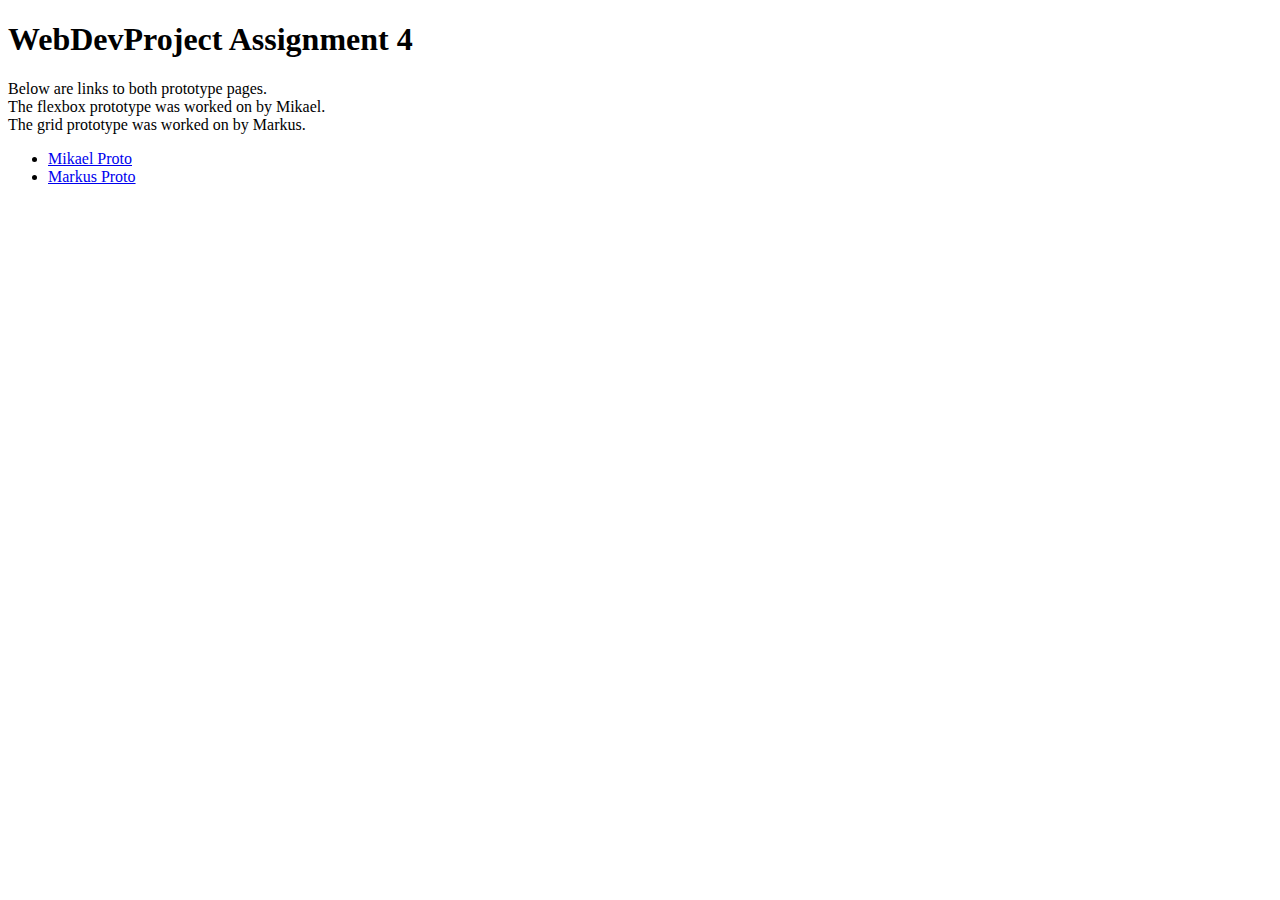
==== index.html @ 1aeb0408 "Changes to index.html" ====
<!DOCTYPE html>
<html>
  <head>
    <meta charset="utf-8">
    <title>"Title?"</title>
  </head>

  <body>
    <h1>WebDevProject Assignment 4</h1>
    <p>Below are links to both prototype pages.<br>The flexbox prototype was worked on by Mikael.<br>The grid prototype was worked on by Markus.</p>

    <ul>
      <li><a href="MikaelProto.html">Mikael Proto</a></li>
      <li><a href="MarkusProto.html">Markus Proto</a></li>
    </ul>

  </body>
</html>
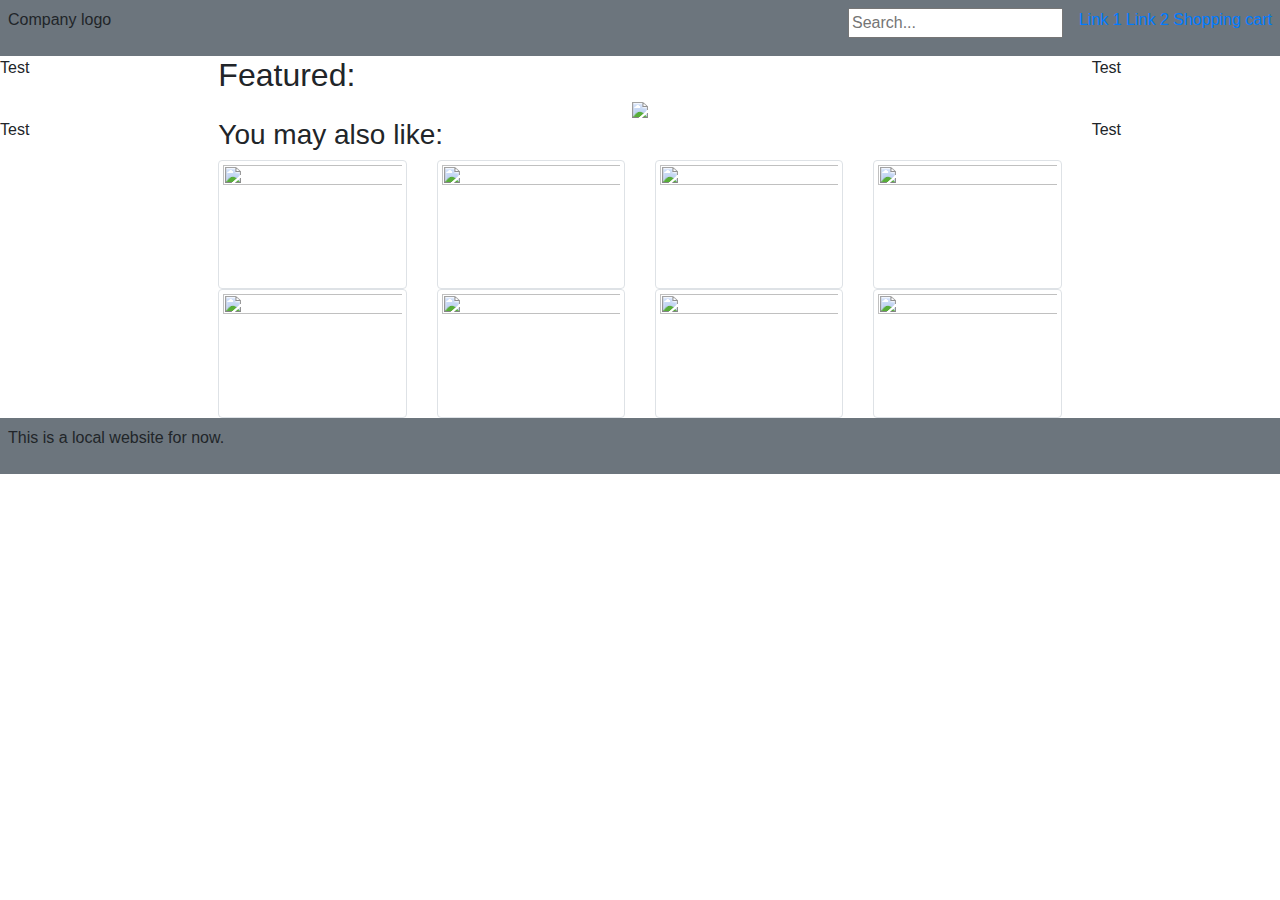
==== commit 2bd84e44: "Basic bootstrap formatting for homepage." ====
--- a/index.html
+++ b/index.html
@@ -1,18 +1,101 @@
 <!DOCTYPE html>
-<html>
+<html lang="en">
   <head>
+    <title>Wallpaper Gallery</title>
     <meta charset="utf-8">
-    <title>"Title?"</title>
+    <meta name="viewport" content="width=device-width, initial-scale=1">
+    <link rel="stylesheet" href="https://maxcdn.bootstrapcdn.com/bootstrap/4.5.2/css/bootstrap.min.css">
+    <script src="https://ajax.googleapis.com/ajax/libs/jquery/3.5.1/jquery.min.js"></script>
+    <script src="https://cdnjs.cloudflare.com/ajax/libs/popper.js/1.16.0/umd/popper.min.js"></script>
+    <script src="https://maxcdn.bootstrapcdn.com/bootstrap/4.5.2/js/bootstrap.min.js"></script>
   </head>
-
   <body>
-    <h1>WebDevProject Assignment 4</h1>
-    <p>Below are links to both prototype pages.<br>The flexbox prototype was worked on by Mikael.<br>The grid prototype was worked on by Markus.</p>
-
-    <ul>
-      <li><a href="MikaelProto.html">Mikael Proto</a></li>
-      <li><a href="MarkusProto.html">Markus Proto</a></li>
-    </ul>
-
+    <div class="d-flex bg-secondary"> <!-- Header -->
+      <div class="p-2 mr-auto"> <!-- Company Logo -->
+        <p class="headerText">Company logo</p>
+      </div>
+      <div class="p-2">
+        <form>
+          <input type="text" name="search" placeholder="Search...">
+        </form>
+      </div> <!-- Search Bar -->
+      <div class="p-2">
+         <div class="dropdownMenu">
+           <a href="Link1.html">Link 1</a>
+           <a href="Link2.html">Link 2</a>
+           <a href="shoppingcart.html">Shopping cart</a>
+         </div>
+      </div> <!-- Menu Box -->
+    </div>
+    <div class"d-flex flex-row flex-nowrap"> <!-- Featured Section -->
+      <div class="row">
+        <div class="col"> <!-- Sidebar -->
+          <!-- Space for ads -->
+          <p>Test</p>
+        </div>
+        <div class="col-8"> <!-- Featured Content -->
+          <div class="d-flex"> <!-- Heading -->
+            <h2>Featured:</h2>
+          </div>
+          <div class="d-flex"> <!-- Featured Image -->
+            <img class="img-fluid mx-auto d-block" src="https://steamuserimages-a.akamaihd.net/ugc/965368466523576783/6FC151F69A2DA52CAB4B7E55D098CE609F38CB4D/">
+          </div>
+        </div>
+        <div class="col"> <!-- Sidebar -->
+          <!-- Space for ads -->
+          <p>Test</p>
+        </div>
+      </div>
+    </div>
+    <div class="d-flex flex-column justify-content-center"> <!-- Content Section -->
+      <div class="row">
+        <div class="col"> <!-- Sidebar -->
+          <!-- Space for ads -->
+          <p>Test</p>
+        </div>
+        <div class="col-8"> <!-- Content -->
+          <div class="d-flex"> <!-- Heading -->
+            <h3>You may also like:</h3>
+          </div>
+          <div class="d-flex"> <!-- Gallery Preview -->
+            <div class="row row-cols-4">
+              <div class="col">
+                <img src="https://images.alphacoders.com/265/thumb-1920-265693.png" width="300" height="200" class="img-thumbnail">
+              </div>
+              <div class="col">
+                <img src="https://media.magic.wizards.com/images/wallpaper/sarulf_realm_eater_khm_2560x1600_wallpaper.jpg" width="300" height="200" class="img-thumbnail">
+              </div>
+              <div class="col">
+                <img src="https://wallpapercave.com/wp/XylT4dV.jpg" width="300" height="200" class="img-thumbnail">
+              </div>
+              <div class="col">
+                <img src="https://i.pinimg.com/originals/24/fd/bf/24fdbfcabc207fe05f0c3939f23cc11f.jpg" width="300" height="200" class="img-thumbnail">
+              </div>
+              <div class="col">
+                <img src="https://encrypted-tbn0.gstatic.com/images?q=tbn:ANd9GcTGtsMS15jpQM0xCYr11u_ph-LRiKnvODOixA&usqp=CAU" width="300" height="200" class="img-thumbnail">
+              </div>
+              <div class="col">
+                <img src="https://www.itl.cat/pngfile/big/172-1729360_wallpaper-magic-the-gathering-mtg-magic-wizards-magic.jpg" width="300" height="200" class="img-thumbnail">
+              </div>
+              <div class="col">
+                <img src="https://cdn.hipwallpaper.com/i/31/22/3VdNSu.jpg" width="300" height="200" class="img-thumbnail">
+              </div>
+              <div class="col">
+                <img src="https://external-preview.redd.it/Fiwo31EutMz7j6sBwg2iZpewZK6_DvgS3bHJ0Vf0MRA.png?format=pjpg&auto=webp&s=d3024aa82d8d768579f958ed04e11cb4959a401a" width="300" height="200" class="img-thumbnail">
+              </div>
+            </div>
+          </div>
+        </div>
+        <div class="col"> <!-- Sidebar -->
+          <!-- Space for ads -->
+          <p>Test</p>
+        </div>
+      </div>
+    </div>
+    <div class="d-flex bg-secondary"> <!-- Footer -->
+      <div class="p-2">
+        <p class="footerText">This is a local website for now.</p>
+      </div>
+    </div>
   </body>
 </html>
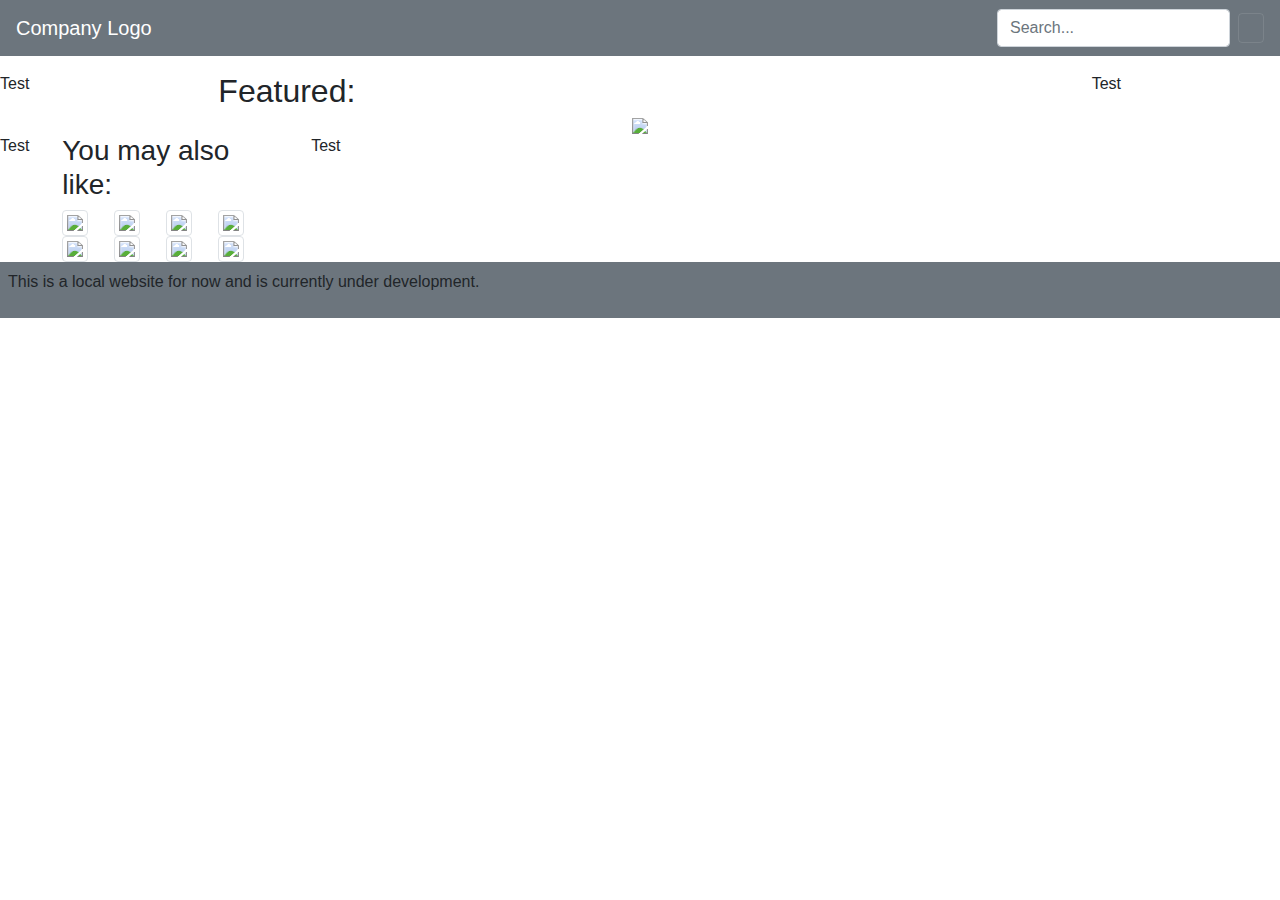
==== commit 5e25cf6d: "Basic layout complete for home using bootstrap. Breakpoint work needed." ====
--- a/index.html
+++ b/index.html
@@ -10,24 +10,43 @@
     <script src="https://maxcdn.bootstrapcdn.com/bootstrap/4.5.2/js/bootstrap.min.js"></script>
   </head>
   <body>
-    <div class="d-flex bg-secondary"> <!-- Header -->
-      <div class="p-2 mr-auto"> <!-- Company Logo -->
-        <p class="headerText">Company logo</p>
-      </div>
-      <div class="p-2">
-        <form>
-          <input type="text" name="search" placeholder="Search...">
+    <div class="d-flex-fluid"> <!-- Header -->
+      <nav class="navbar bg-secondary navbar-dark" style="margin-bottom: 16px">
+        <!-- Brand -->
+        <a class="navbar-brand mr-auto" href="#">Company Logo</a>
+
+        <!-- Search Bar -->
+        <form class="form-inline" action="/action_page-php">
+          <input class="form-control mr-sm-2" type="text" placeholder="Search...">
         </form>
-      </div> <!-- Search Bar -->
-      <div class="p-2">
-         <div class="dropdownMenu">
-           <a href="Link1.html">Link 1</a>
-           <a href="Link2.html">Link 2</a>
-           <a href="shoppingcart.html">Shopping cart</a>
-         </div>
-      </div> <!-- Menu Box -->
+
+        <!-- Collapsible Button -->
+        <button class="navbar-toggler collapsed" type="button" data-toggle="collapse" data-target="#collapsibleNavbar" aria-expanded="false">
+          <span>
+            <img src="https://cdn2.iconfinder.com/data/icons/arrows-7-1/512/xxx004-512.png" width="40px" alt="">
+          </span>
+        </button>
+
+        <!-- Navbar Links -->
+        <div class="navbar-collapse collapse" id="collapsibleNavbar" style>
+          <ul class="navbar-nav" style="visibility: visible;">
+            <li class="nav-item">
+              <a class="nav-link" href="index.html">Home</a>
+            </li>
+            <li class="nav-item">
+              <a class="nav-link" href="gallery.html">Gallery</a>
+            </li>
+            <li class="nav-item">
+              <a class="nav-link" href="upload.html">Upload</a>
+            </li>
+            <li class="nav-item">
+              <a class="nav-link" href="info.html">Info</a>
+            </li>
+          </ul>
+        </div>
+      </nav>
     </div>
-    <div class"d-flex flex-row flex-nowrap"> <!-- Featured Section -->
+    <div class"d-flex"> <!-- Featured Section -->
       <div class="row">
         <div class="col"> <!-- Sidebar -->
           <!-- Space for ads -->
@@ -47,7 +66,7 @@
         </div>
       </div>
     </div>
-    <div class="d-flex flex-column justify-content-center"> <!-- Content Section -->
+    <div class="d-flex"> <!-- Content Section -->
       <div class="row">
         <div class="col"> <!-- Sidebar -->
           <!-- Space for ads -->
@@ -58,30 +77,30 @@
             <h3>You may also like:</h3>
           </div>
           <div class="d-flex"> <!-- Gallery Preview -->
-            <div class="row row-cols-4">
+            <div class="row row-cols-2 row-cols-sm-3 row-cols-lg-4 no-gutters">
               <div class="col">
-                <img src="https://images.alphacoders.com/265/thumb-1920-265693.png" width="300" height="200" class="img-thumbnail">
+                <img src="https://images.alphacoders.com/265/thumb-1920-265693.png" class="img-thumbnail">
               </div>
               <div class="col">
-                <img src="https://media.magic.wizards.com/images/wallpaper/sarulf_realm_eater_khm_2560x1600_wallpaper.jpg" width="300" height="200" class="img-thumbnail">
+                <img src="https://media.magic.wizards.com/images/wallpaper/sarulf_realm_eater_khm_2560x1600_wallpaper.jpg" class="img-thumbnail">
               </div>
               <div class="col">
-                <img src="https://wallpapercave.com/wp/XylT4dV.jpg" width="300" height="200" class="img-thumbnail">
+                <img src="https://wallpapercave.com/wp/XylT4dV.jpg" class="img-thumbnail">
               </div>
               <div class="col">
-                <img src="https://i.pinimg.com/originals/24/fd/bf/24fdbfcabc207fe05f0c3939f23cc11f.jpg" width="300" height="200" class="img-thumbnail">
+                <img src="https://i.pinimg.com/originals/24/fd/bf/24fdbfcabc207fe05f0c3939f23cc11f.jpg" class="img-thumbnail">
               </div>
               <div class="col">
-                <img src="https://encrypted-tbn0.gstatic.com/images?q=tbn:ANd9GcTGtsMS15jpQM0xCYr11u_ph-LRiKnvODOixA&usqp=CAU" width="300" height="200" class="img-thumbnail">
+                <img src="https://encrypted-tbn0.gstatic.com/images?q=tbn:ANd9GcTGtsMS15jpQM0xCYr11u_ph-LRiKnvODOixA&usqp=CAU" class="img-thumbnail">
               </div>
               <div class="col">
-                <img src="https://www.itl.cat/pngfile/big/172-1729360_wallpaper-magic-the-gathering-mtg-magic-wizards-magic.jpg" width="300" height="200" class="img-thumbnail">
+                <img src="https://www.itl.cat/pngfile/big/172-1729360_wallpaper-magic-the-gathering-mtg-magic-wizards-magic.jpg" class="img-thumbnail">
               </div>
               <div class="col">
-                <img src="https://cdn.hipwallpaper.com/i/31/22/3VdNSu.jpg" width="300" height="200" class="img-thumbnail">
+                <img src="https://cdn.hipwallpaper.com/i/31/22/3VdNSu.jpg" class="img-thumbnail">
               </div>
               <div class="col">
-                <img src="https://external-preview.redd.it/Fiwo31EutMz7j6sBwg2iZpewZK6_DvgS3bHJ0Vf0MRA.png?format=pjpg&auto=webp&s=d3024aa82d8d768579f958ed04e11cb4959a401a" width="300" height="200" class="img-thumbnail">
+                <img src="https://external-preview.redd.it/Fiwo31EutMz7j6sBwg2iZpewZK6_DvgS3bHJ0Vf0MRA.png?format=pjpg&auto=webp&s=d3024aa82d8d768579f958ed04e11cb4959a401a" class="img-thumbnail">
               </div>
             </div>
           </div>
@@ -94,7 +113,7 @@
     </div>
     <div class="d-flex bg-secondary"> <!-- Footer -->
       <div class="p-2">
-        <p class="footerText">This is a local website for now.</p>
+        <p class="footerText">This is a local website for now and is currently under development.</p>
       </div>
     </div>
   </body>
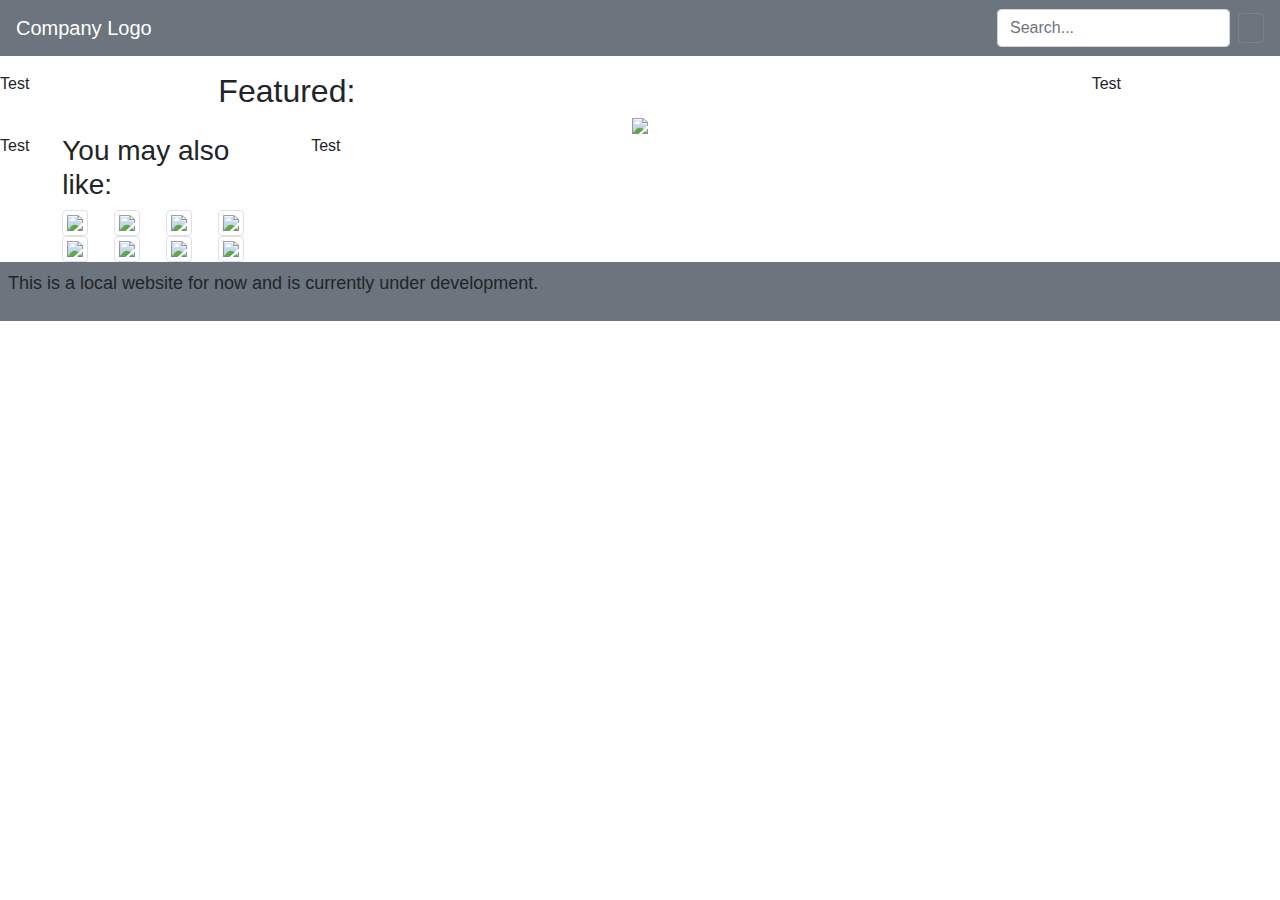
==== commit e264b088: "Emptied stylesheet for overrides. Custom footerText font size added." ====
--- a/index.html
+++ b/index.html
@@ -8,6 +8,7 @@
     <script src="https://ajax.googleapis.com/ajax/libs/jquery/3.5.1/jquery.min.js"></script>
     <script src="https://cdnjs.cloudflare.com/ajax/libs/popper.js/1.16.0/umd/popper.min.js"></script>
     <script src="https://maxcdn.bootstrapcdn.com/bootstrap/4.5.2/js/bootstrap.min.js"></script>
+    <style>@import url(css/stylesheet.css);</style>
   </head>
   <body>
     <div class="d-flex-fluid"> <!-- Header -->
@@ -77,7 +78,7 @@
             <h3>You may also like:</h3>
           </div>
           <div class="d-flex"> <!-- Gallery Preview -->
-            <div class="row row-cols-2 row-cols-sm-3 row-cols-lg-4 no-gutters">
+            <div class="row row-cols-2 row-cols-sm-3 row-cols-lg-4 no-gutters" style="align-items: center;">
               <div class="col">
                 <img src="https://images.alphacoders.com/265/thumb-1920-265693.png" class="img-thumbnail">
               </div>
@@ -113,7 +114,7 @@
     </div>
     <div class="d-flex bg-secondary"> <!-- Footer -->
       <div class="p-2">
-        <p class="footerText">This is a local website for now and is currently under development.</p>
+        <p class="footerText">This is a local website for now and is currently under development.</p> <!-- class footerText from stylesheet.css, NOT bootstrap -->
       </div>
     </div>
   </body>
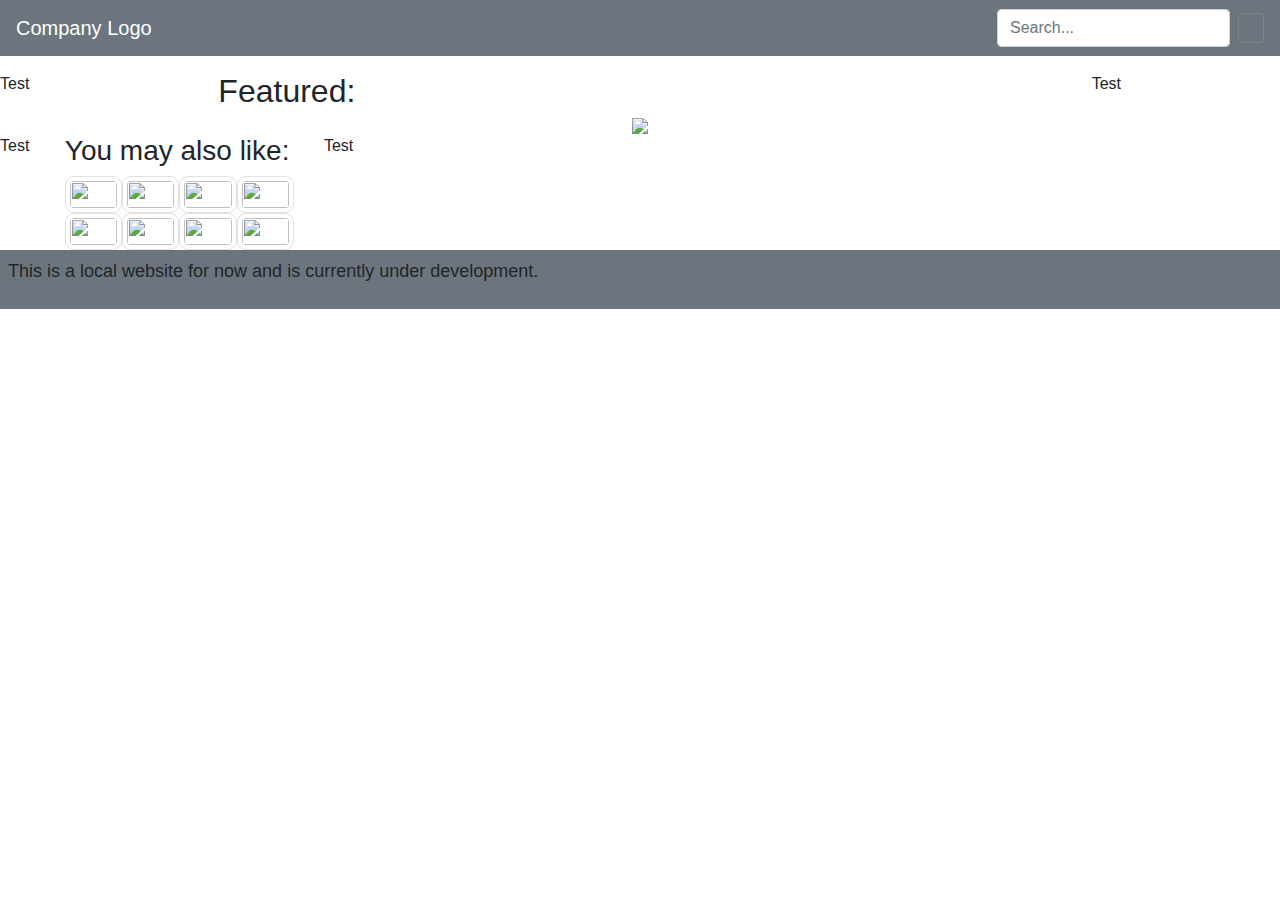
==== commit b7423964: "Added gallerypage and modded old files" ====
--- a/index.html
+++ b/index.html
@@ -78,7 +78,7 @@
             <h3>You may also like:</h3>
           </div>
           <div class="d-flex"> <!-- Gallery Preview -->
-            <div class="row row-cols-2 row-cols-sm-3 row-cols-lg-4 no-gutters" style="align-items: center;">
+            <div class="row row-cols-2 row-cols-sm-3 row-cols-lg-4 no-gutters">
               <div class="col">
                 <img src="https://images.alphacoders.com/265/thumb-1920-265693.png" class="img-thumbnail">
               </div>
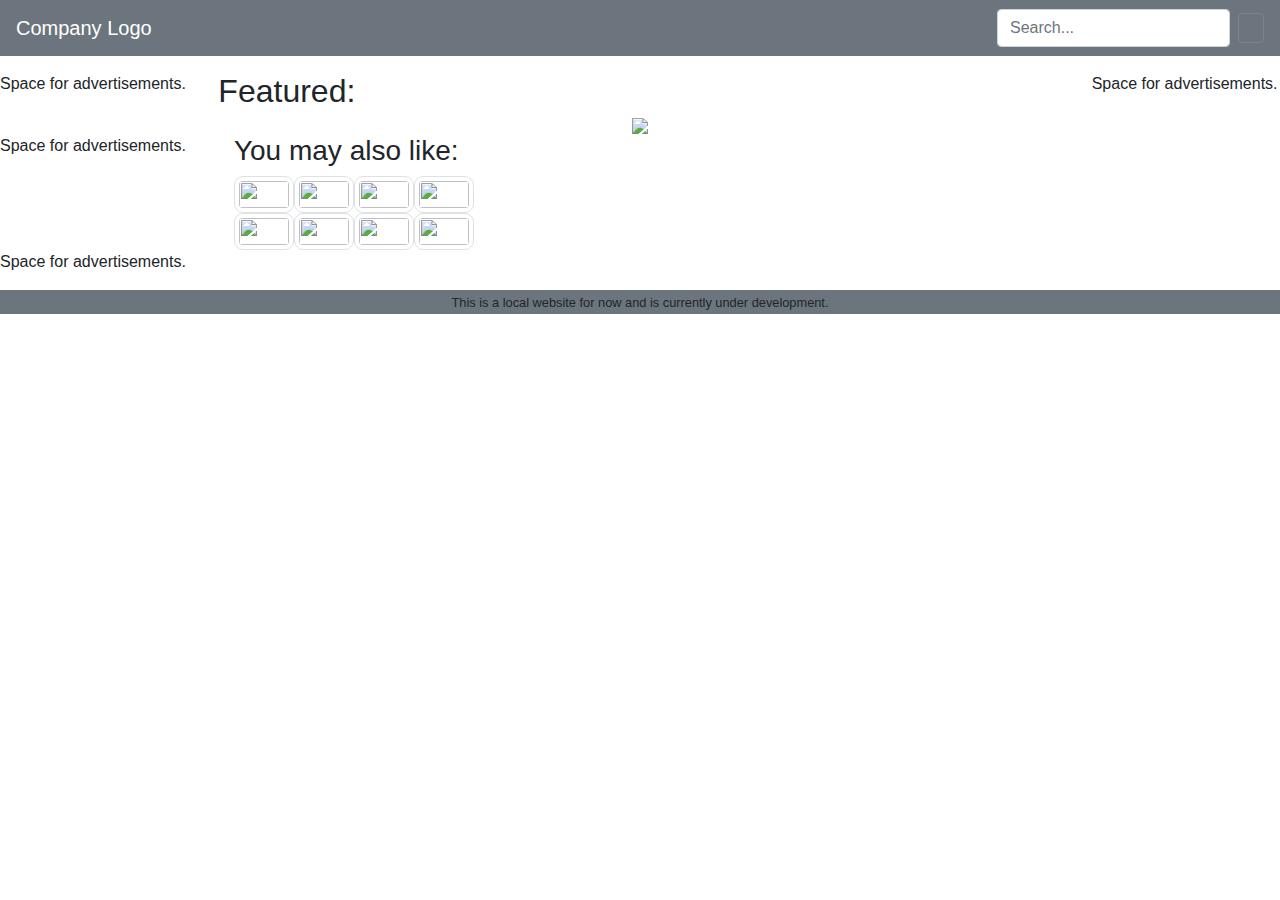
==== commit c79e78a4: "Tweaked index.html files" ====
--- a/index.html
+++ b/index.html
@@ -51,7 +51,7 @@
       <div class="row">
         <div class="col"> <!-- Sidebar -->
           <!-- Space for ads -->
-          <p>Test</p>
+          <p>Space for advertisements.</p>
         </div>
         <div class="col-8"> <!-- Featured Content -->
           <div class="d-flex"> <!-- Heading -->
@@ -63,7 +63,7 @@
         </div>
         <div class="col"> <!-- Sidebar -->
           <!-- Space for ads -->
-          <p>Test</p>
+          <p>Space for advertisements.</p>
         </div>
       </div>
     </div>
@@ -71,7 +71,7 @@
       <div class="row">
         <div class="col"> <!-- Sidebar -->
           <!-- Space for ads -->
-          <p>Test</p>
+          <p>Space for advertisements.</p>
         </div>
         <div class="col-8"> <!-- Content -->
           <div class="d-flex"> <!-- Heading -->
@@ -108,14 +108,14 @@
         </div>
         <div class="col"> <!-- Sidebar -->
           <!-- Space for ads -->
-          <p>Test</p>
+          <p>Space for advertisements.</p>
         </div>
       </div>
     </div>
-    <div class="d-flex bg-secondary"> <!-- Footer -->
-      <div class="p-2">
-        <p class="footerText">This is a local website for now and is currently under development.</p> <!-- class footerText from stylesheet.css, NOT bootstrap -->
+    <footer id="sticky-footer" class="d-flex bg-secondary">
+      <div class="container text-center">
+        <small>This is a local website for now and is currently under development.</small>
       </div>
-    </div>
+    </footer>
   </body>
 </html>
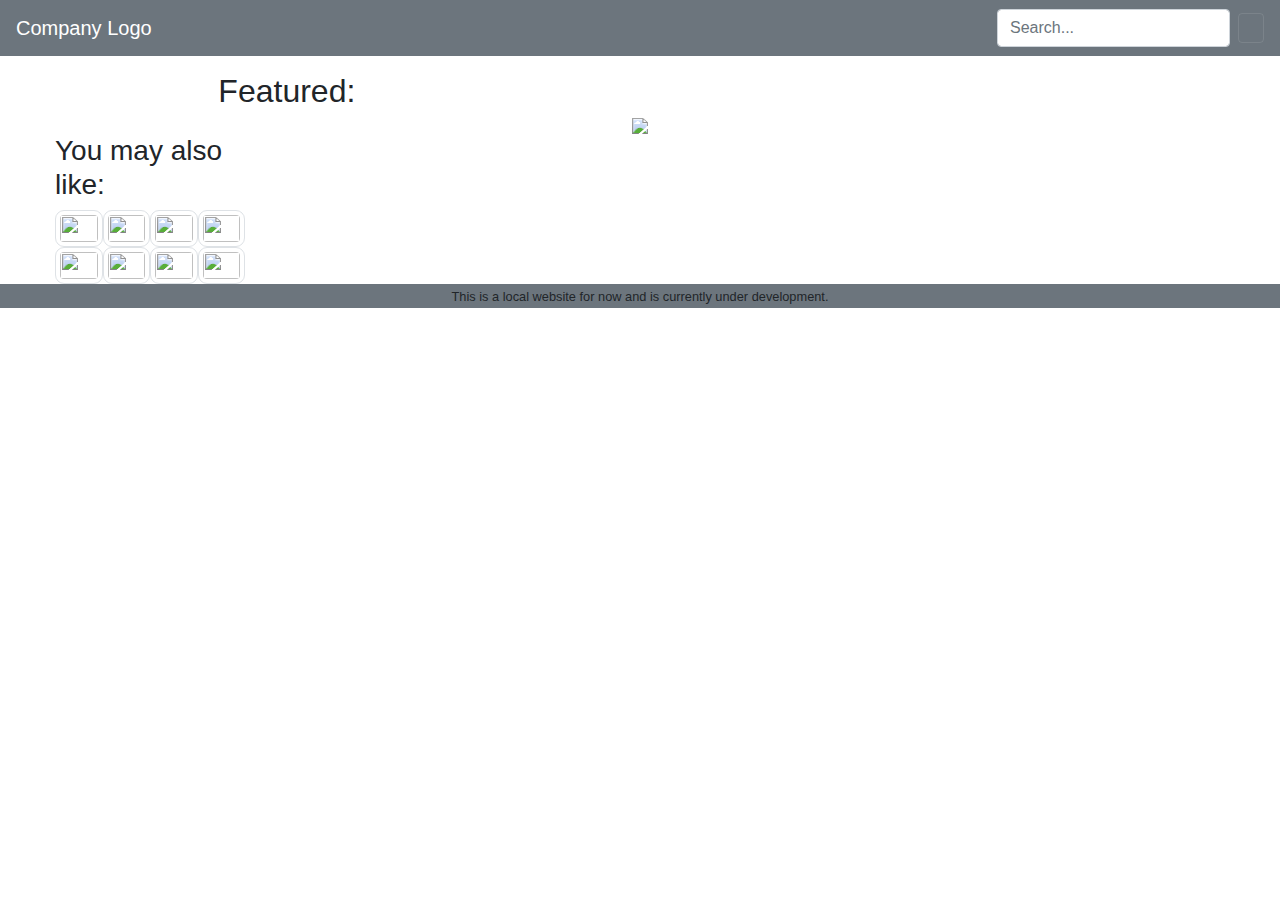
==== commit bdb2d3cd: "Tweaked index.html" ====
--- a/index.html
+++ b/index.html
@@ -51,7 +51,7 @@
       <div class="row">
         <div class="col"> <!-- Sidebar -->
           <!-- Space for ads -->
-          <p>Space for advertisements.</p>
+          <p></p>
         </div>
         <div class="col-8"> <!-- Featured Content -->
           <div class="d-flex"> <!-- Heading -->
@@ -63,7 +63,7 @@
         </div>
         <div class="col"> <!-- Sidebar -->
           <!-- Space for ads -->
-          <p>Space for advertisements.</p>
+          <p></p>
         </div>
       </div>
     </div>
@@ -71,7 +71,7 @@
       <div class="row">
         <div class="col"> <!-- Sidebar -->
           <!-- Space for ads -->
-          <p>Space for advertisements.</p>
+          <p></p>
         </div>
         <div class="col-8"> <!-- Content -->
           <div class="d-flex"> <!-- Heading -->
@@ -108,7 +108,7 @@
         </div>
         <div class="col"> <!-- Sidebar -->
           <!-- Space for ads -->
-          <p>Space for advertisements.</p>
+          <p></p>
         </div>
       </div>
     </div>
